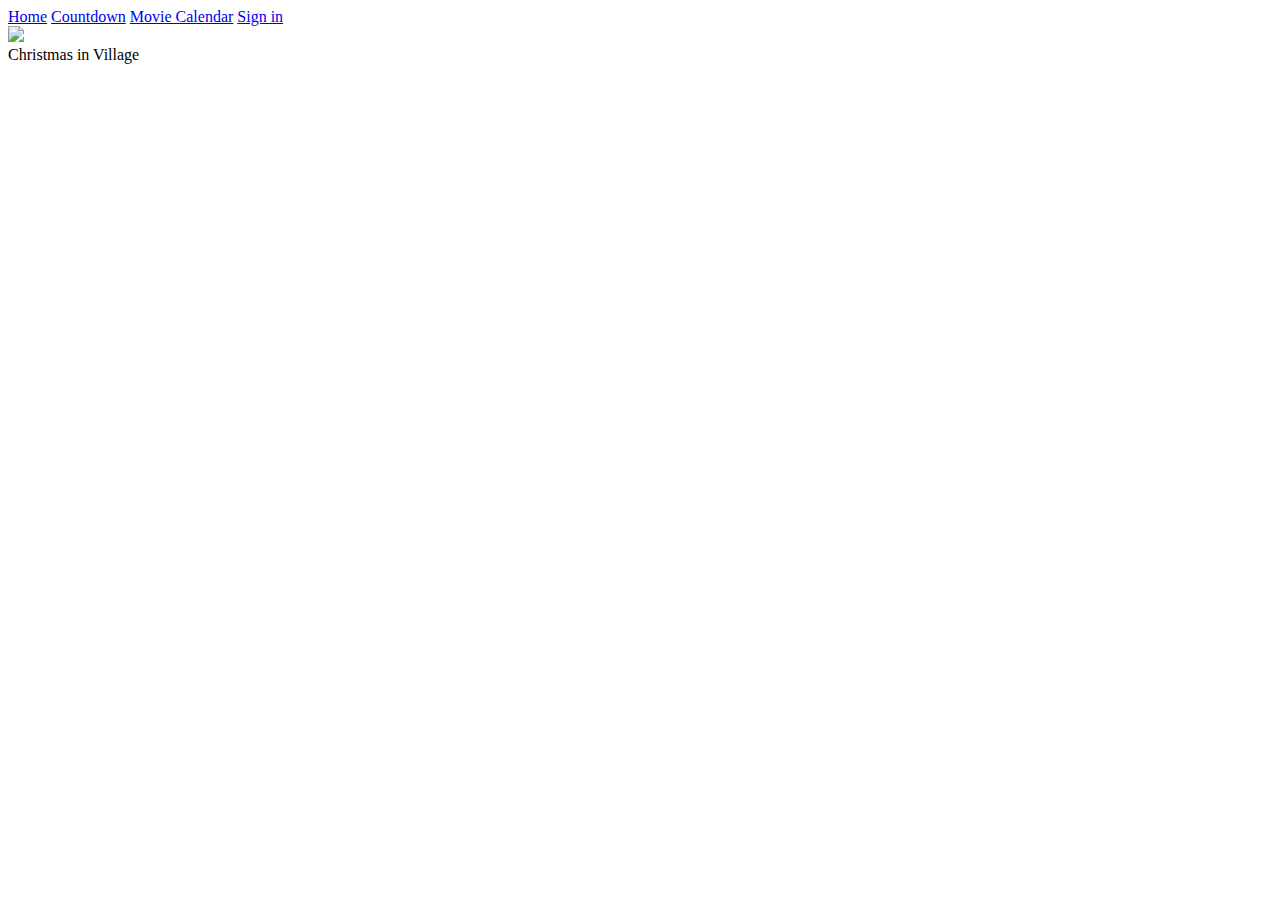
==== Christmas/web 1/index.html @ 73c882d1 "Create index.html" ====
<!DOCTYPE html>
<html lang="en">
<head>
    <meta charset="UTF-8">
    <meta http-equiv="X-UA-Compatible" content="IE=edge">
    <meta name="viewport" content="width=device-width, initial-scale=1.0">
    <title>Christmas Day</title>
    <link rel="stylesheet" href="style.css">
    <link rel="preconnect" href="https://fonts.googleapis.com">
    <link rel="preconnect" href="https://fonts.gstatic.com" crossorigin>
    <link href="https://fonts.googleapis.com/css2?family=Oswald:wght@300&display=swap" rel="stylesheet">
</head>
<body>
    <div id="container">

        <div id="navbar">        
            <a href="#" id="navbar-item navbar-button">Home</a>
            <a href="../web 2/index.html" id="navbar-item navbar-button">Countdown</a>
            <a href="../web 3/index.html" id="navbar-item navbar-button">Movie Calendar</a>
            <a href="#" id="navbar-item navbar-button">Sign in</a>
        </div>
       
        </div>

 <div id="infomation">
            <div class="slideshow-container">

                <div class="mySlides fade">
                  <img src="https://i.pinimg.com/736x/94/1a/27/941a273bd05e2ee52363f0d74e7bf68f.jpg" style="width:100%">
                  <div class="text">Christmas in Village</div>
                </div>
                
                <div class="mySlides fade">
                  <img src="https://i.pinimg.com/564x/26/bf/b4/26bfb46cdeb7c2f4220913168c690bb9.jpg" style="width:100%">
                  <div class="text">Christmas wallpaper</div>
                </div>
                
                <div class="mySlides fade">
                  <img src="https://i.pinimg.com/236x/ea/01/f8/ea01f8894fe1688996163a8814b7dcd2.jpg" style="width:100%">
                  <div class="text">Christmas is comming</div>
                </div>
                
                </div>
                <br>
                
                <div style="text-align:center">
                  <span class="dot"></span> 
                  <span class="dot"></span> 
                  <span class="dot"></span> 
                </div>

                <div id="article">
                     <h6>
                        
                    </h6>  
                </div>


                </div>
    <div id="player">
        <audio autoplay hidden>
         <source src="../hình/y2mate.com - Mariah Carey  All I Want For Christmas Is You Black  White  Official HD Video.mp3" type="audio" autostart="true" hidden="false">
        </audio>
    </div>
    
</body>    
<script src="https://www.w3schools.com/lib/w3.js"></script>
<script src="app.js"></script>
</html>
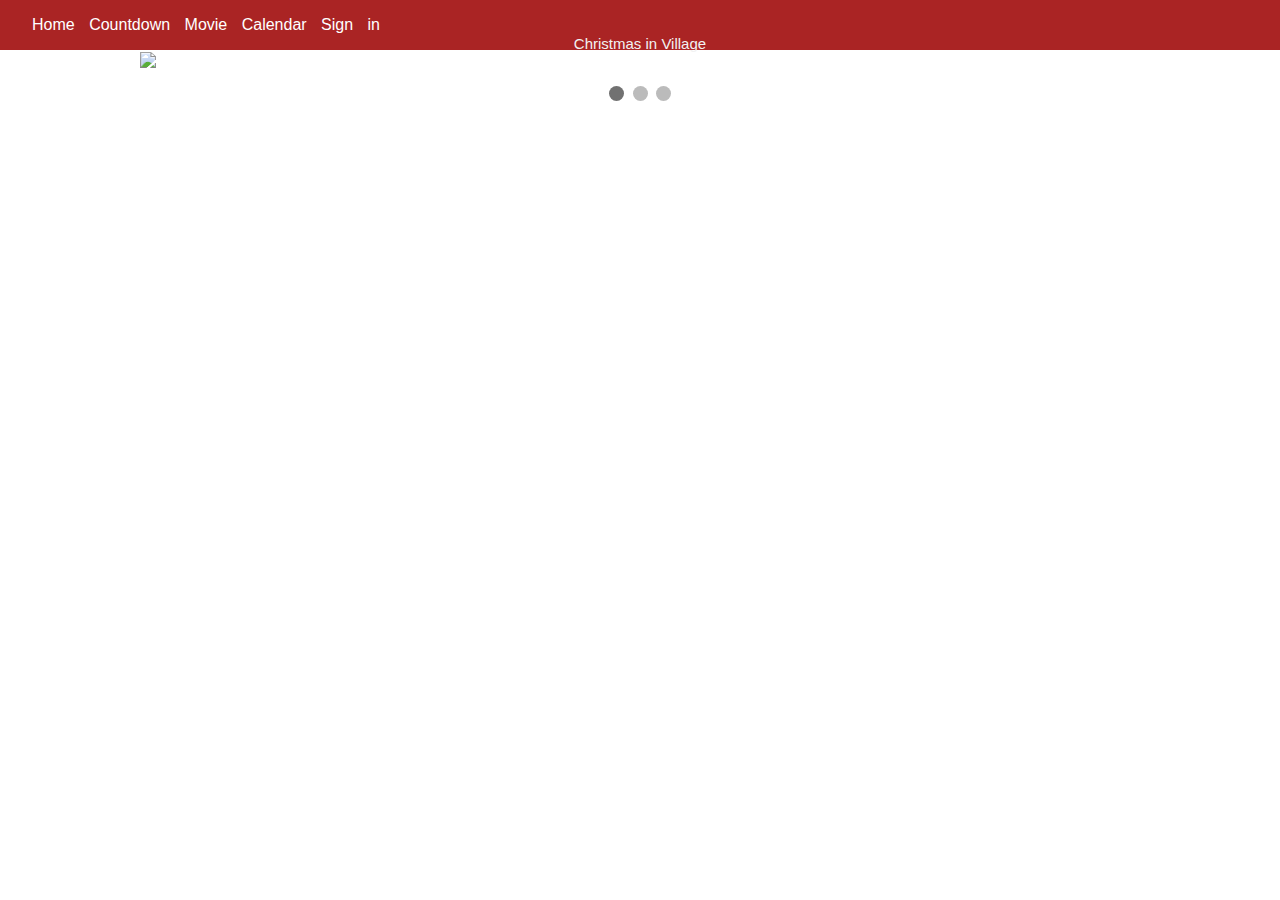
==== commit 62c17767: "Update index.html" ====
--- a/Christmas/web 1/index.html
+++ b/Christmas/web 1/index.html
@@ -17,7 +17,7 @@
             <a href="#" id="navbar-item navbar-button">Home</a>
             <a href="../web 2/index.html" id="navbar-item navbar-button">Countdown</a>
             <a href="../web 3/index.html" id="navbar-item navbar-button">Movie Calendar</a>
-            <a href="#" id="navbar-item navbar-button">Sign in</a>
+            <a href="../web 4/sign_in.html" id="navbar-item navbar-button">Sign in</a>
         </div>
        
         </div>
--- a/Christmas/web 1/style.css
+++ b/Christmas/web 1/style.css
@@ -0,0 +1,94 @@
+*{
+    font-family: 'PT Sans', sans-serif;
+    text-decoration: none;
+    color: white;
+    margin: 0%;
+}
+
+body{
+    text-align: left;
+    background-image: url("https://www.itakeyou.co.uk/wp-content/uploads/2022/10/christmas-wallpapers.jpg");
+    background-repeat: no-repeat;
+    background-size: cover;
+}
+
+#container{
+    background-color: rgb(170, 36, 36)
+}
+
+#container{
+    padding: 1em 2em;
+	text-align: left;
+    word-spacing: 10px;
+}
+
+.photo{
+    display: flex;
+}
+
+#navbar-item #navbar-button:hover{
+    text-decoration: underline;
+}
+
+* {box-sizing: border-box;}
+body {font-family: Verdana, sans-serif;}
+.mySlides {display: none;}
+img {vertical-align: middle;}
+
+/* Slideshow container */
+.slideshow-container {
+  max-width: 1000px;
+  position: relative;
+  margin: auto;
+}
+
+/* Caption text */
+.text {
+  color: #f2f2f2;
+  font-size: 15px;
+  padding: 8px 12px;
+  position: absolute;
+  bottom: 8px;
+  width: 100%;
+  text-align: center;
+}
+
+/* Number text (1/3 etc) */
+.numbertext {
+  color: #f2f2f2;
+  font-size: 12px;
+  padding: 8px 12px;
+  position: absolute;
+  top: 0;
+}
+
+/* The dots/bullets/indicators */
+.dot {
+  height: 15px;
+  width: 15px;
+  margin: 0 2px;
+  background-color: #bbb;
+  border-radius: 50%;
+  display: inline-block;
+  transition: background-color 0.6s ease;
+}
+
+.active {
+  background-color: #717171;
+}
+
+/* Fading animation */
+.fade {
+  animation-name: fade;
+  animation-duration: 1.5s;
+}
+
+@keyframes fade {
+  from {opacity: .4} 
+  to {opacity: 1}
+}
+
+/* On smaller screens, decrease text size */
+@media only screen and (max-width: 300px) {
+  .text {font-size: 11px}
+}